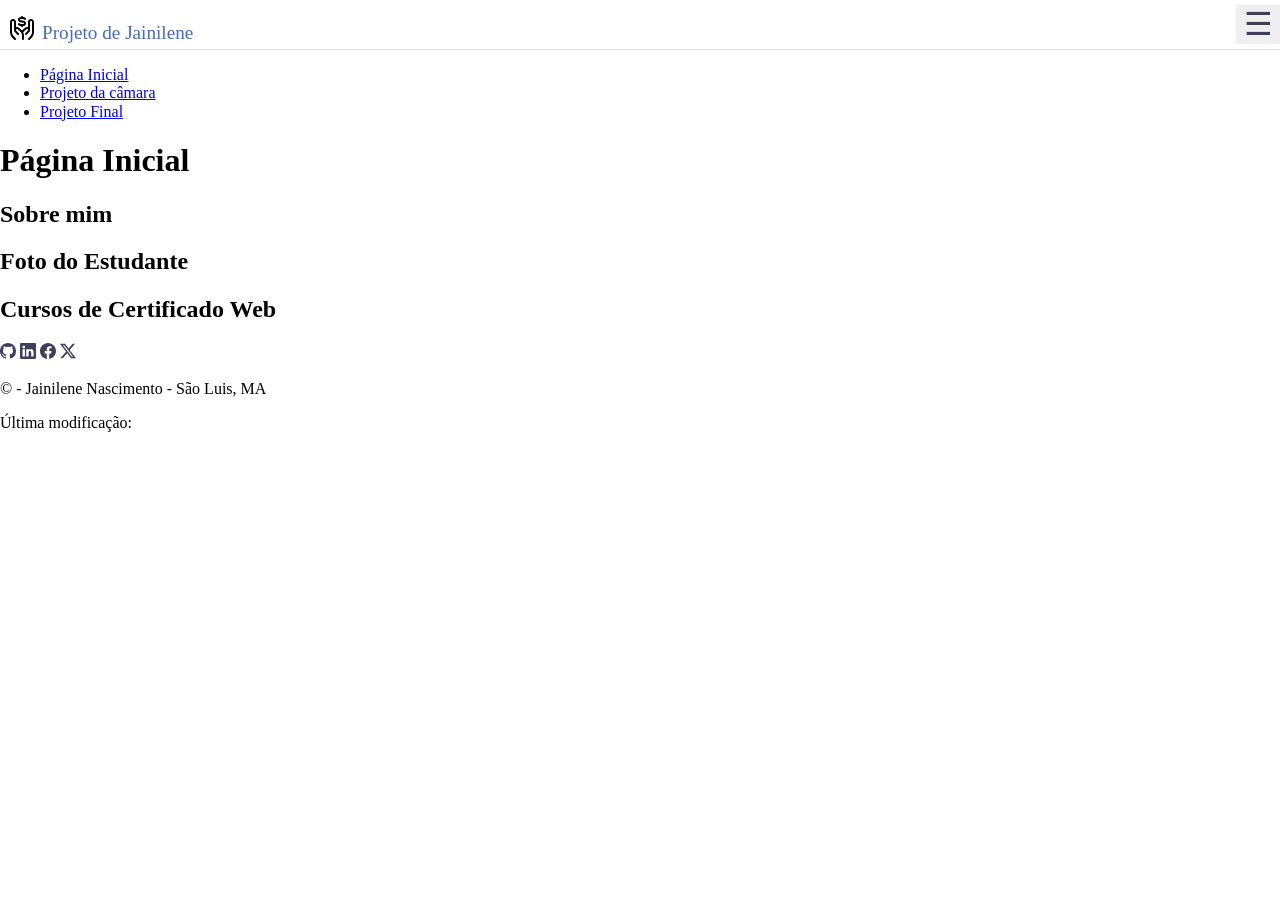
==== index.html @ 9fbdfd68 "Criando a estrutura do site - até seção 2 - HTML" ====
<!DOCTYPE html>
<html lang="en">

<head>
    <meta charset="UTF-8">
    <meta name="viewport" content="width=device-width, initial-scale=1.0">
    <title>Página Inicial </title>
    <meta name="author" content="Jainilene Nascimento">
    <meta name="description" content="Página inicial do site de ">
    <link rel="stylesheet" href="estilos/normalize.css">
    <link rel="stylesheet" href="estilos/telas-pequenas.css">
    <link rel="stylesheet" href="estilos/telas-grandes.css">
    <script src="scripts/navegacao.js" defer></script>
    <script src="scripts/data.js" defer></script>
    <script src="scripts/curso.js" defer></script>
</head>

<body>
    <header>
        <img src="imagens/logo.svg" alt="Logotipo do site" width="512" height="512">
        <span>Projeto de Jainilene</span>
         <button id="ham-btn" class="hamburguer"></button>
    </header>
    <nav>
        <ul>
            <li> <a href="index.html">Página Inicial</a></li>
            <li> <a href="#">Projeto da câmara</a></li>
            <li> <a href="#">Projeto Final</a></li>
        </ul>
    </nav>
    <main>
        <h1>Página Inicial</h1>
        <section>
            <h2>Sobre mim</h2>
        </section>
        <section>
            <h2>Foto do Estudante</h2>
        </section>
        <section>
            <h2>Cursos de Certificado Web</h2>
        </section>
        
    </main>
    <footer>
         <div class="social">
            <a href="https://github.com/jainilene/wdd231" target="_blank"><img src="imagens/github.svg" alt="GitHub" width="16" height="16"></a>
            <a href="https://www.linkedin.com/in/jainilene-nascimento-67155260/" target="_blank"><img src="imagens/linkedin.svg" alt="LikedIn" width="16" height="16"></a>
            <a href="https://www.facebook.com" target="_blank"><img src="imagens/facebook.svg" alt="Facebook" width="16" height="16"></a>
            <a href="https://x.com" target="_blank"><img src="imagens/twitter-x.svg" alt="Twitter" width="16" height="16"></a>
        </div>
        <p>&COPY; <span id="anoAtual"></span> - Jainilene Nascimento - São Luis, MA </p>
        <p>Última modificação: <span id="ultimaModificacao"></span></p>
    </footer>
</body>

</html>
---- estilos/telas-pequenas.css ----
header {
    display: grid;
    grid-template-columns: 24px auto 44px;
    padding: 5px 0 5px 10px;
    border-bottom: solid 1px #ddd;
    column-gap: 8px;
    align-items: end;
}

header img {
    display: block;
    width: 100%;
    height: auto;
    padding-bottom: 4px;

}

header span {
    font-size: 1.2rem;
    color: #446db8;
}

.hamburguer {
    background-color: none;
    border: none;
    color: #3D405B;
    cursor: pointer;
    font-family: Verdana, Geneva, Tahoma, sans-serif;
}

.hamburguer::after {
    content: "\2630";
    font-size: 2rem;
}

.hamburguer.show::after {
    content: "\00D7";   
}
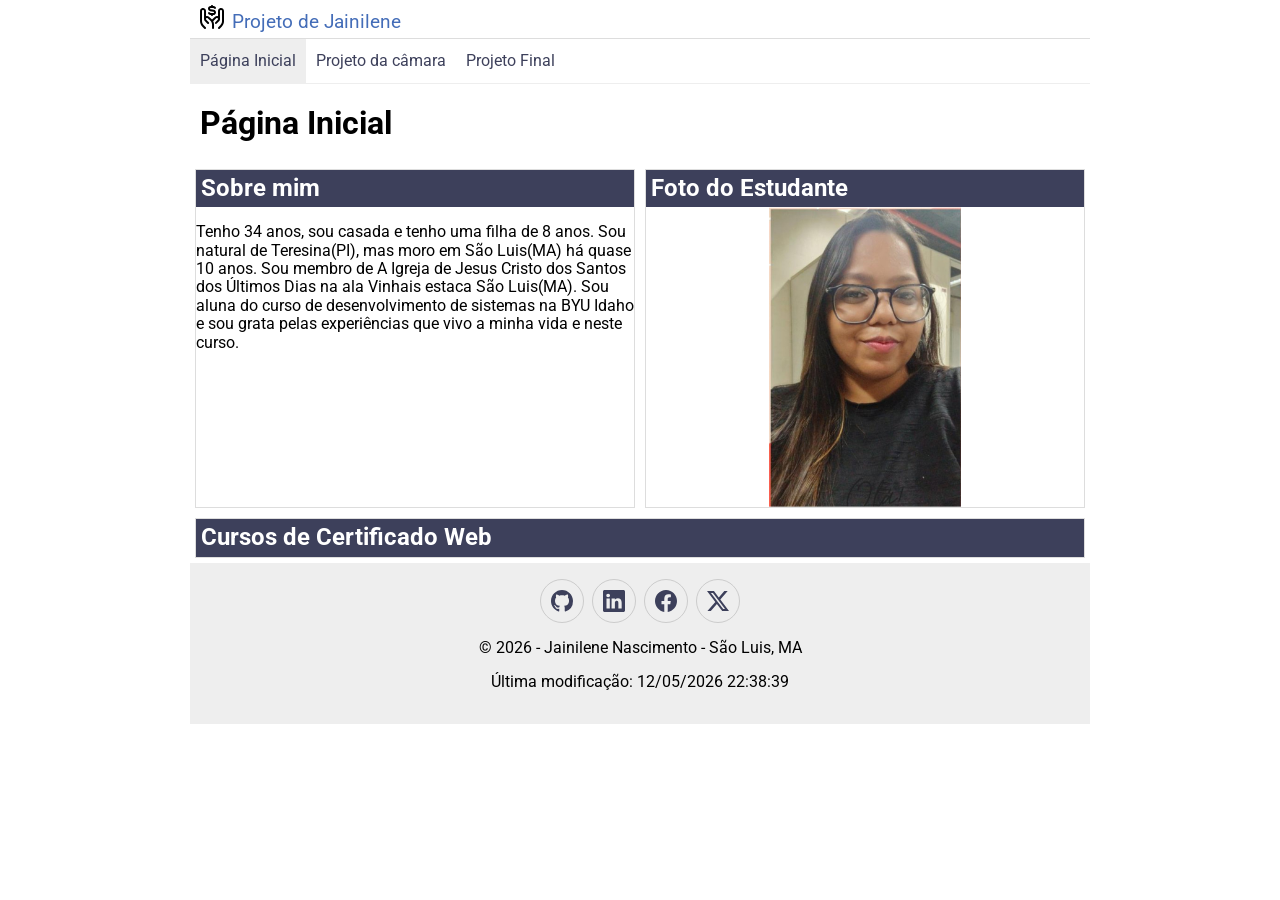
==== commit b25079a2: "Avanços na implementação da página inicial; Estilizando e inserindo javascript relativo à navegação " ====
--- a/index.html
+++ b/index.html
@@ -10,6 +10,11 @@
     <link rel="stylesheet" href="estilos/normalize.css">
     <link rel="stylesheet" href="estilos/telas-pequenas.css">
     <link rel="stylesheet" href="estilos/telas-grandes.css">
+    <link rel="preconnect" href="https://fonts.googleapis.com">
+    <link rel="preconnect" href="https://fonts.gstatic.com" crossorigin>
+    <link
+        href="https://fonts.googleapis.com/css2?family=Delius&family=Fira+Sans:ital,wght@0,100;0,200;0,300;0,400;0,500;0,600;0,700;0,800;0,900;1,100;1,200;1,300;1,400;1,500;1,600;1,700;1,800;1,900&family=Google+Sans:ital,opsz,wght@0,17..18,400..700;1,17..18,400..700&family=Lavishly+Yours&family=Petit+Formal+Script&family=Playfair+Display:ital,wght@0,400..900;1,400..900&family=Roboto:ital,wght@0,100..900;1,100..900&display=swap"
+        rel="stylesheet">
     <script src="scripts/navegacao.js" defer></script>
     <script src="scripts/data.js" defer></script>
     <script src="scripts/curso.js" defer></script>
@@ -19,34 +24,43 @@
     <header>
         <img src="imagens/logo.svg" alt="Logotipo do site" width="512" height="512">
         <span>Projeto de Jainilene</span>
-         <button id="ham-btn" class="hamburguer"></button>
+        <button id="ham-btn" class="hamburguer"></button>
     </header>
-    <nav>
+    <nav id="nav-bar" class="navegacao">
         <ul>
-            <li> <a href="index.html">Página Inicial</a></li>
+            <li class="atual"> <a href="index.html">Página Inicial</a></li>
             <li> <a href="#">Projeto da câmara</a></li>
             <li> <a href="#">Projeto Final</a></li>
         </ul>
     </nav>
     <main>
         <h1>Página Inicial</h1>
-        <section>
+        <section class="secao-sobre">
             <h2>Sobre mim</h2>
+            <p>Tenho 34 anos, sou casada e tenho uma filha de 8 anos. Sou natural de Teresina(PI), mas moro em São
+                Luis(MA) há quase 10 anos. Sou membro de A Igreja de Jesus Cristo dos Santos dos Últimos Dias na ala
+                Vinhais estaca São Luis(MA). Sou aluna do curso de desenvolvimento de sistemas na BYU Idaho e sou grata
+                pelas experiências que vivo a minha vida e neste curso. </p>
         </section>
-        <section>
+        <section class="secao-foto">
             <h2>Foto do Estudante</h2>
+            <img src="imagens/perfil.jpg" alt="Foto de perfil de Jainilene Nascimento">
         </section>
-        <section>
+        <section class="secao-cursos">
             <h2>Cursos de Certificado Web</h2>
         </section>
-        
+
     </main>
     <footer>
-         <div class="social">
-            <a href="https://github.com/jainilene/wdd231" target="_blank"><img src="imagens/github.svg" alt="GitHub" width="16" height="16"></a>
-            <a href="https://www.linkedin.com/in/jainilene-nascimento-67155260/" target="_blank"><img src="imagens/linkedin.svg" alt="LikedIn" width="16" height="16"></a>
-            <a href="https://www.facebook.com" target="_blank"><img src="imagens/facebook.svg" alt="Facebook" width="16" height="16"></a>
-            <a href="https://x.com" target="_blank"><img src="imagens/twitter-x.svg" alt="Twitter" width="16" height="16"></a>
+        <div class="social">
+            <a href="https://github.com/jainilene/wdd231" target="_blank"><img src="imagens/github.svg" alt="GitHub"
+                    width="16" height="16"></a>
+            <a href="https://www.linkedin.com/in/jainilene-nascimento-67155260/" target="_blank"><img
+                    src="imagens/linkedin.svg" alt="LikedIn" width="16" height="16"></a>
+            <a href="https://www.facebook.com" target="_blank"><img src="imagens/facebook.svg" alt="Facebook" width="16"
+                    height="16"></a>
+            <a href="https://x.com" target="_blank"><img src="imagens/twitter-x.svg" alt="Twitter" width="16"
+                    height="16"></a>
         </div>
         <p>&COPY; <span id="anoAtual"></span> - Jainilene Nascimento - São Luis, MA </p>
         <p>Última modificação: <span id="ultimaModificacao"></span></p>
--- a/estilos/telas-pequenas.css
+++ b/estilos/telas-pequenas.css
@@ -1,3 +1,19 @@
+/*
+esquema de cores
+azul - #446db8
+cadetblue
+#depeslateblue #3D405B
+
+*/
+
+* {
+    font-family: "Roboto", sans-serif;
+    box-sizing: border-box;
+
+}
+
+/* Cabeçalho */
+
 header {
     display: grid;
     grid-template-columns: 24px auto 44px;
@@ -34,5 +50,126 @@
 }
 
 .hamburguer.show::after {
-    content: "\00D7";   
-}+    content: "\00D7";
+}
+
+/* Navegação */
+
+.navegacao {
+    display: none;
+}
+
+.navegacao.show {
+    display: block;
+}
+
+.navegacao ul {
+    list-style-type: none;
+    padding: 0;
+    margin: 0;
+}
+
+.navegacao a {
+    display: block;
+    padding: .8rem 10px;
+    color: #3D405B;
+    text-decoration: none;
+    border-bottom: solid 1px #ddd;
+
+}
+
+.navegacao li.atual {
+    background-color: #eee;
+}
+
+.navegacao a:show {
+    background-color: #E07A5F;
+}
+
+.navegacao a:hover {
+    background-color: #E07A5F;
+}
+
+h1 {
+    margin-left: 10px;
+}
+
+footer {
+    background-color: #eee;
+    padding: 1rem 10px;
+    text-align: center;
+}
+
+.social {
+    display: flex;
+    justify-content: center;
+    column-gap: 8px;
+}
+
+.social a {
+    display: flex;
+    justify-content: center;
+    align-items: center;
+    border: #ccc solid 1px;
+    border-radius: 22px;
+    width: 44px;
+    height: 44px;
+}
+
+.social img {
+    width: 22px;
+    height: 22px;
+
+}
+
+.social a:hover {
+    background-color: #ddd;
+}
+
+/* Main */
+
+main {
+    display: grid;
+    grid-template-columns: 1fr 1fr;
+}
+
+section {
+    margin: 5px 5px;
+    border: solid 1px #ddd;
+}
+
+.secao-sobre {
+    grid-column: 1/3;
+}
+
+.secao-foto {
+    grid-column: 1/3;
+    display: flex;
+    flex-direction: column;
+    align-items: center;
+
+}
+
+.secao-foto img {
+    display: block;
+    height: 300px;
+    width: auto;
+    display: flex;
+    align-items: center;
+
+}
+
+.secao-cursos {
+    grid-column: 1/3;
+}
+
+section h2 {
+    display: block;
+    width: 100%;
+    margin: 0 auto;
+    background-color: #3D405B;
+    color: white;
+    padding: 5px 5px;
+}
+
+/* Fim main */
--- a/estilos/telas-grandes.css
+++ b/estilos/telas-grandes.css
@@ -0,0 +1,41 @@
+/* 38*16 */
+@media only screen and (min-width: 38rem) {
+
+    header,
+    main,
+    nav,
+    footer {
+        max-width: 900px;
+        margin: 0 auto;
+    }
+
+    header {
+        grid-template-columns: 24px auto;
+    }
+
+    .hamburguer {
+        display: none;
+    }
+
+    .navegacao {
+        display: block;
+        border-bottom: solid 1px #eee;
+    }
+
+    .navegacao ul {
+        display: flex;
+    }
+
+    .navegacao a {
+        border: none;
+    }
+
+    /* Seções - main */
+    .secao-sobre {
+        grid-column: 1/2;
+    }
+
+    .secao-foto {
+        grid-column: 2/3;
+    }
+}
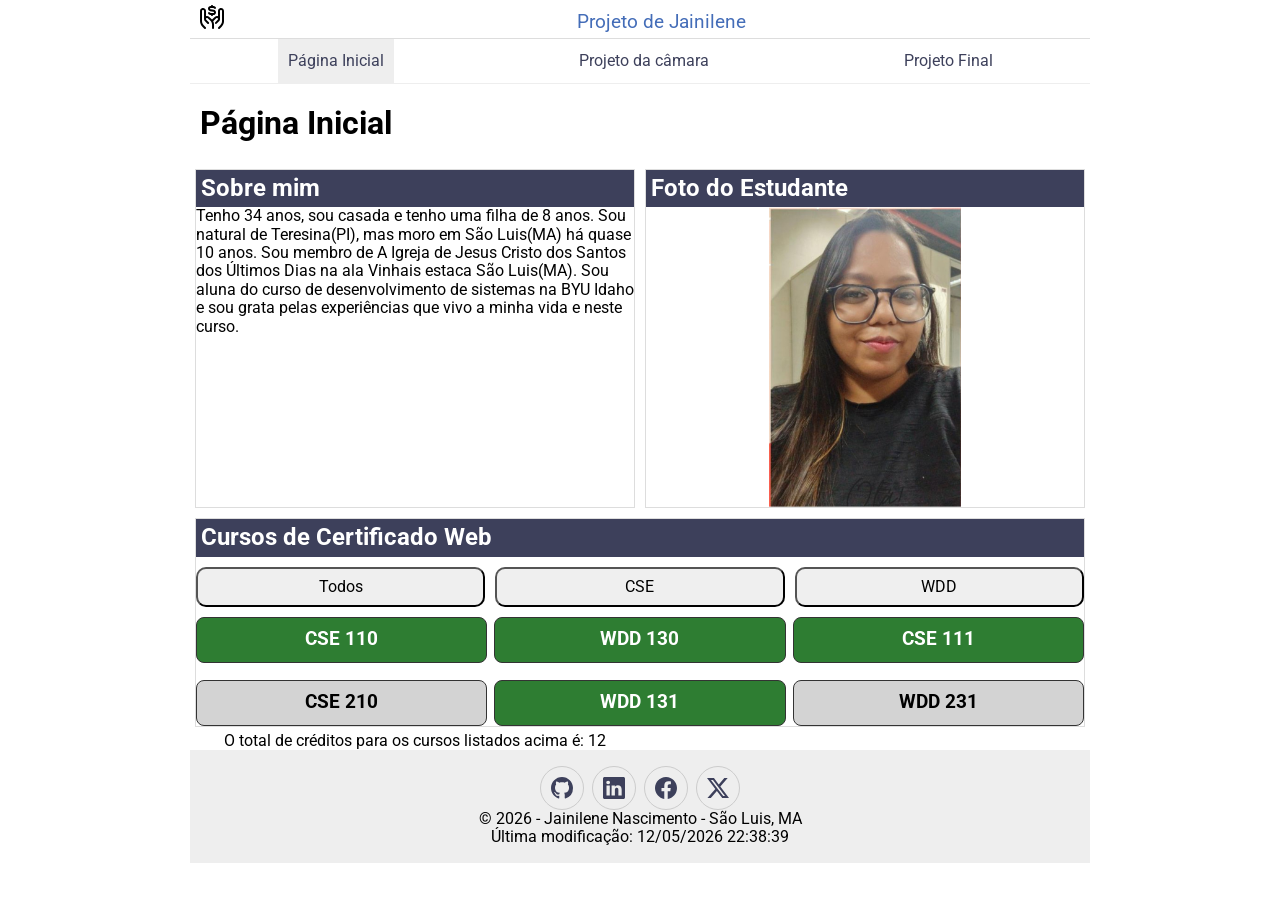
==== commit 457c7808: "Conclusão dos requisitos da página inicial S01" ====
--- a/index.html
+++ b/index.html
@@ -48,7 +48,15 @@
         </section>
         <section class="secao-cursos">
             <h2>Cursos de Certificado Web</h2>
+            <div class="container-botoes">
+                <button id="botao-todos" class="botao-cursos">Todos</button>
+                <button id="botao-cse" class="botao-cursos">CSE</button>
+                <button id="botao-wdd" class="botao-cursos">WDD</button>
+            </div>
+            <div class="container-cursos"></div>
         </section>
+
+        <p>O total de créditos para os cursos listados acima é: <span id="total-creditos"></span></p>
 
     </main>
     <footer>
--- a/estilos/telas-pequenas.css
+++ b/estilos/telas-pequenas.css
@@ -9,6 +9,8 @@
 * {
     font-family: "Roboto", sans-serif;
     box-sizing: border-box;
+    margin: 0 auto;
+
 
 }
 
@@ -107,6 +109,7 @@
 }
 
 .social a {
+    margin: 0;               /* adicione esta linha */
     display: flex;
     justify-content: center;
     align-items: center;
@@ -172,4 +175,48 @@
     padding: 5px 5px;
 }
 
+/* Div Botoes dos cursos */
+.container-botoes {
+    display: grid;
+    grid-template-columns: 1fr 1fr 1fr;
+    gap: 10px;
+    margin-top: 10px;
+
+}
+
+.botao-cursos {
+    height: 2.5rem;
+    width: auto;
+    border-radius: 10px;
+}
+
+
+/* Seção cursos */
+
+.container-cursos {
+    margin: 0 auto;
+}
+
+.section-cursos {
+    /* width: 400px; */
+    /* height: 400px; */
+    background-color: #D3D3D3;
+    border: 1px solid #333;
+    border-radius: 8px;
+    margin: 0 auto;
+    margin-top: 10px;
+    padding: 0.7rem;
+    width: 100%;
+}
+
+.section-cursos.concluido {
+    background-color: #2e7d32;
+    color: white;
+}
+
+h3 {
+    font-weight: bold;
+    text-align: center;
+}
+
 /* Fim main */
--- a/estilos/telas-grandes.css
+++ b/estilos/telas-grandes.css
@@ -38,4 +38,14 @@
     .secao-foto {
         grid-column: 2/3;
     }
+
+    .container-cursos {
+        display: grid;
+        grid-template-columns: 1fr 1fr 1fr;
+        width: 100%;
+        gap: 7px;
+        padding: 0;
+    }
+
+    
 }
